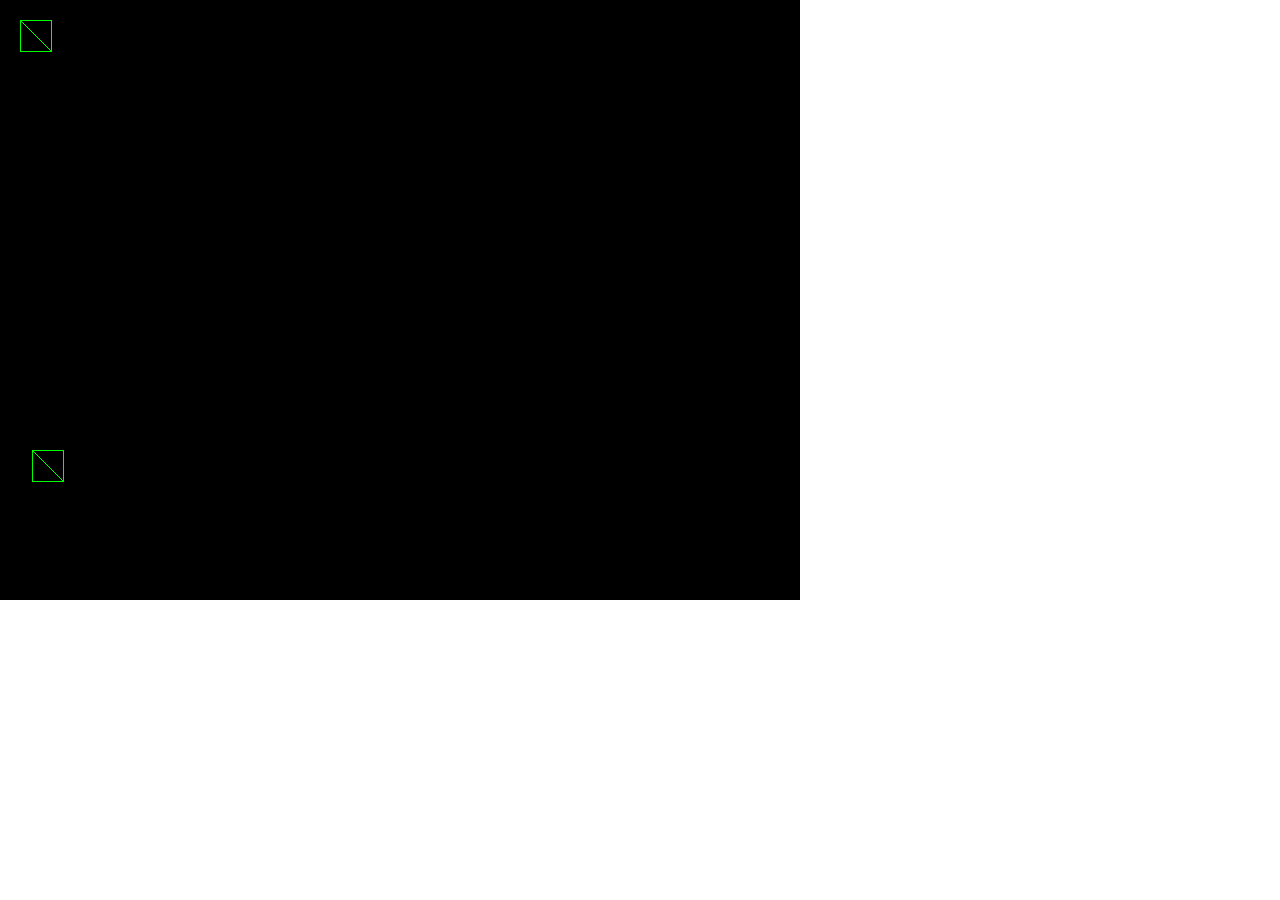
==== index.html @ c592d891 "Basic refactor" ====
<!doctype html> 
<html lang="en"> 
	<head> 
		<meta charset="UTF-8" />
		<title>Secret Agent Cell</title>
		<script type="text/javascript" src="lib/phaser.min.js"></script>
		<script type="text/javascript" src="src/main.js"></script>
		<style type="text/css">
			body {
				margin: 0;
			}
		</style>
	</head>
	<body>
	</body>
</html>
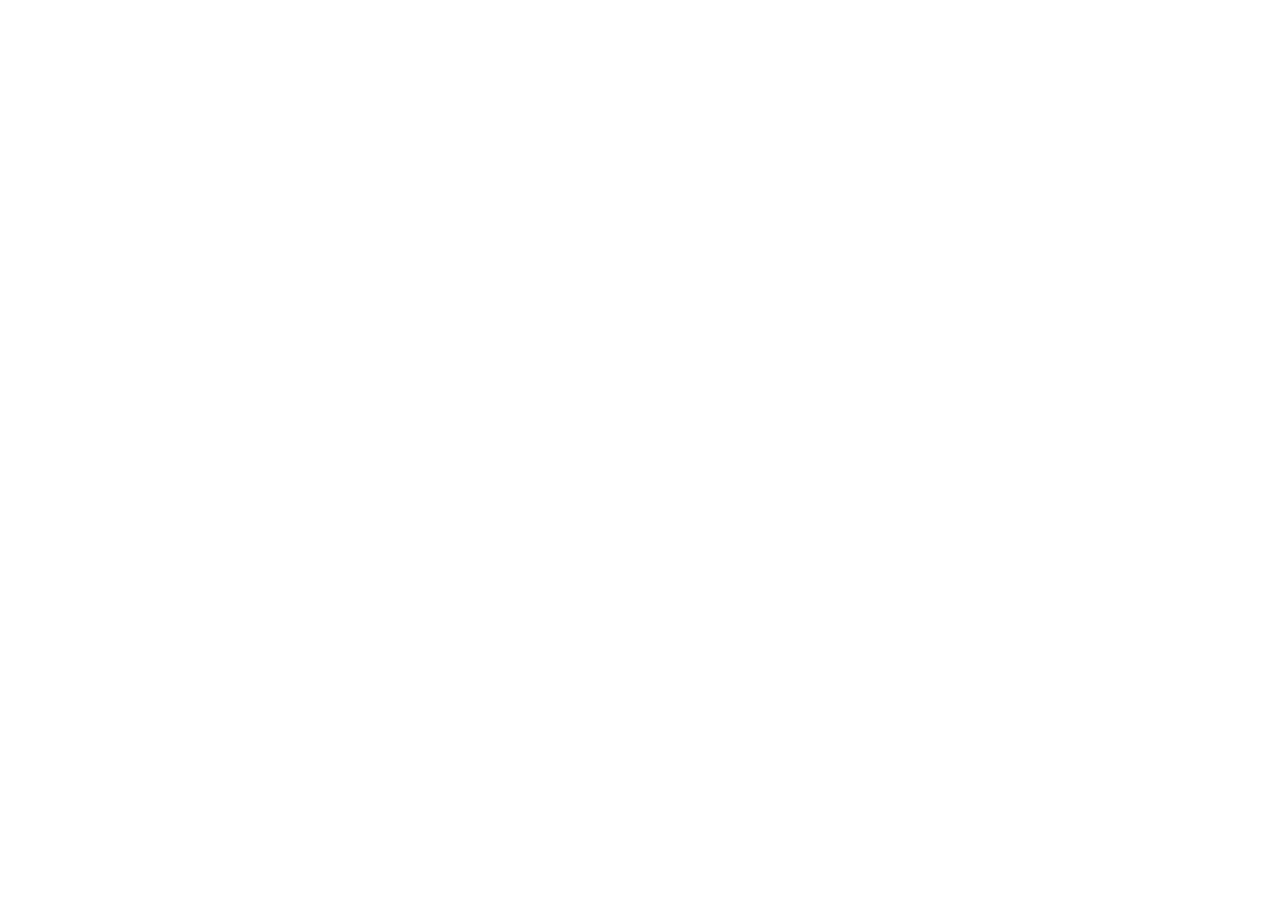
==== commit cca8c8f4: "Refactor movement code" ====
--- a/index.html
+++ b/index.html
@@ -3,7 +3,7 @@
 	<head> 
 		<meta charset="UTF-8" />
 		<title>Secret Agent Cell</title>
-		<script type="text/javascript" src="lib/phaser.min.js"></script>
+		<script type="text/javascript" src="https://cdnjs.cloudflare.com/ajax/libs/phaser/2.4.6/phaser.min.js"></script>
 		<script type="text/javascript" src="src/main.js"></script>
 		<style type="text/css">
 			body {
